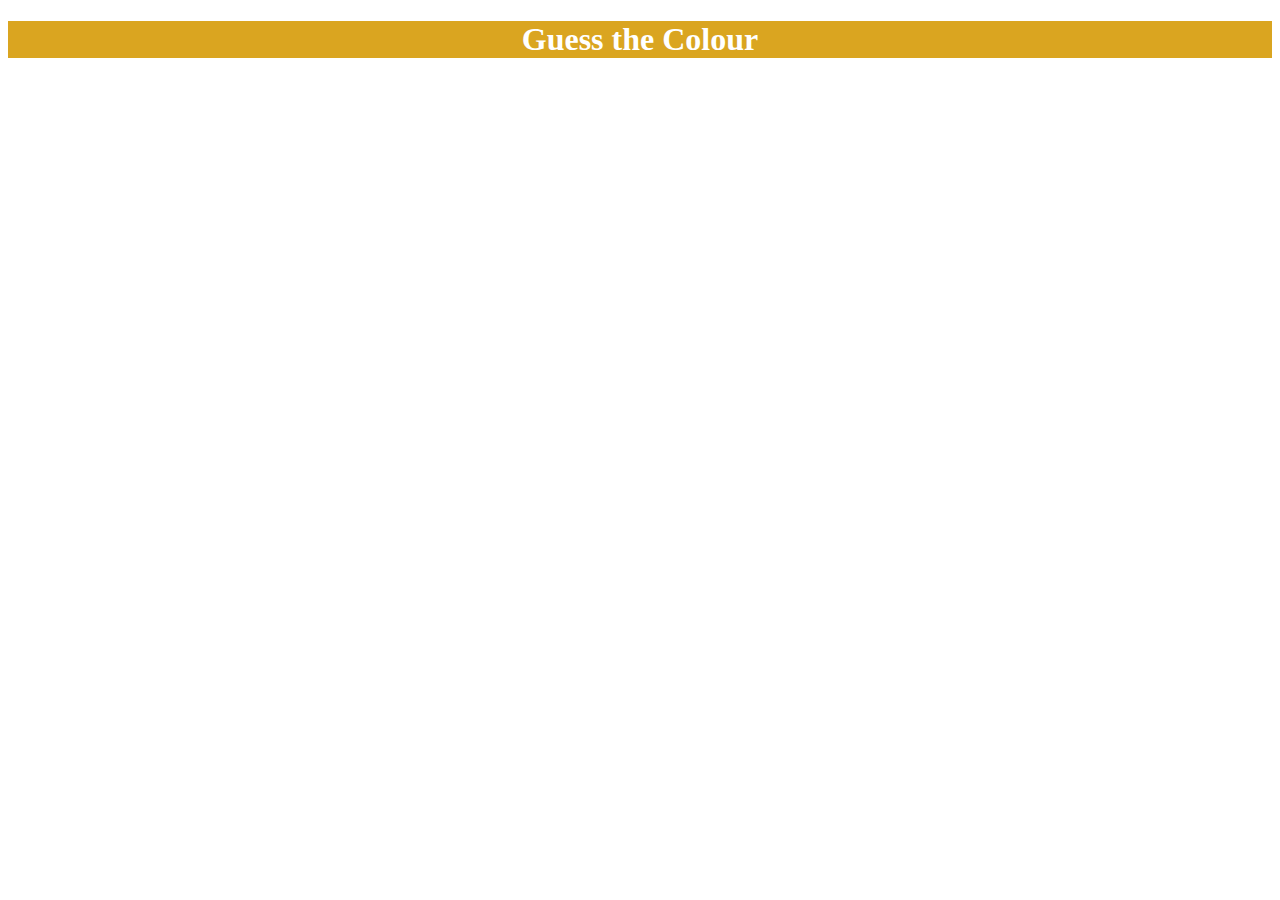
==== FirstWebApp/index.html @ 20f8a697 "First and Second assignment" ====
<!DOCTYPE html>
<html lang="en">
<head>
    <meta charset="UTF-8">
    <meta http-equiv="X-UA-Compatible" content="IE=edge">
    <meta name="viewport" content="width=device-width, initial-scale=1.0">
    <title>Colour Guess</title>
    <link rel="stylesheet" href="main.css">
    <!-- <script src="firstScript.js"></script> -->
    <script src="webApp.js"></script>
</head>
<body>
    <header>
        <h1>Guess the Colour</h1>
    </header>
    <div>
        <p id="randomColour"></p>
    </div>
</body>
</html>
---- FirstWebApp/main.css ----
header {
    background: goldenrod;
    color: white;
    text-align: center;
}
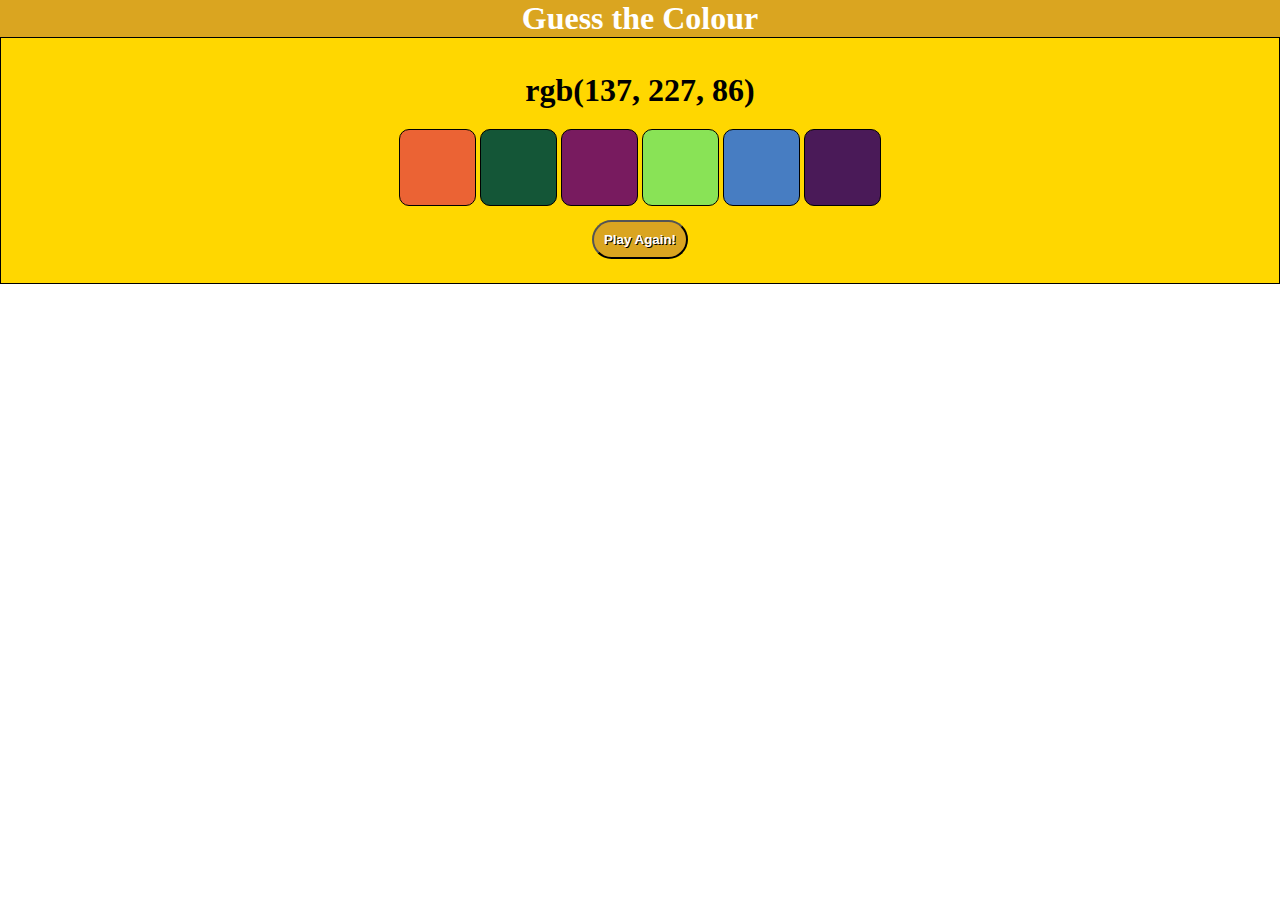
==== commit 2fb8d9c5: "Finished First App" ====
--- a/FirstWebApp/index.html
+++ b/FirstWebApp/index.html
@@ -13,8 +13,17 @@
     <header>
         <h1>Guess the Colour</h1>
     </header>
-    <div>
-        <p id="randomColour"></p>
+    <div id="game">
+        <p id="randomColourDisplay"></p>
+        <section class="colourContainer">
+            <p class="pickColour"></p>
+            <p class="pickColour"></p>
+            <p class="pickColour"></p>
+            <p class="pickColour"></p>
+            <p class="pickColour"></p>
+            <p class="pickColour"></p>
+        </section>
+        <button id="gameBtn">Play Again!</button>
     </div>
 </body>
 </html>--- a/FirstWebApp/main.css
+++ b/FirstWebApp/main.css
@@ -1,5 +1,53 @@
+*, html {
+    margin: 0;
+    padding: 0;
+}
+
 header {
-    background: goldenrod;
     color: white;
     text-align: center;
+    background: goldenrod;
+}
+
+#game {
+    padding: 14px 16px;
+    text-align: center;
+    background: gold;
+    border: 1px solid black;
+}
+
+#randomColourDisplay {
+    margin: 20px auto;
+    font-size: xx-large;
+    font-weight: bolder;
+}
+
+.pickColour {
+    display: inline-block;
+    width: 75px;
+    height: 75px;
+    background-color: "";
+    border: 1px solid black;
+    border-radius: 10px;
+}
+
+.pickable {
+    cursor: pointer;
+}
+
+#gameBtn {
+    padding: 10px;
+    margin: 10px;
+    color: white;
+    font-weight: bold;
+    text-shadow: 1px 1px black;
+    background: goldenrod;
+    border-radius: 25px;
+}
+
+#gameBtn:hover {
+    color: goldenrod;
+    text-shadow: 1px 1px gray;
+    background: white;
+    cursor: pointer;
 }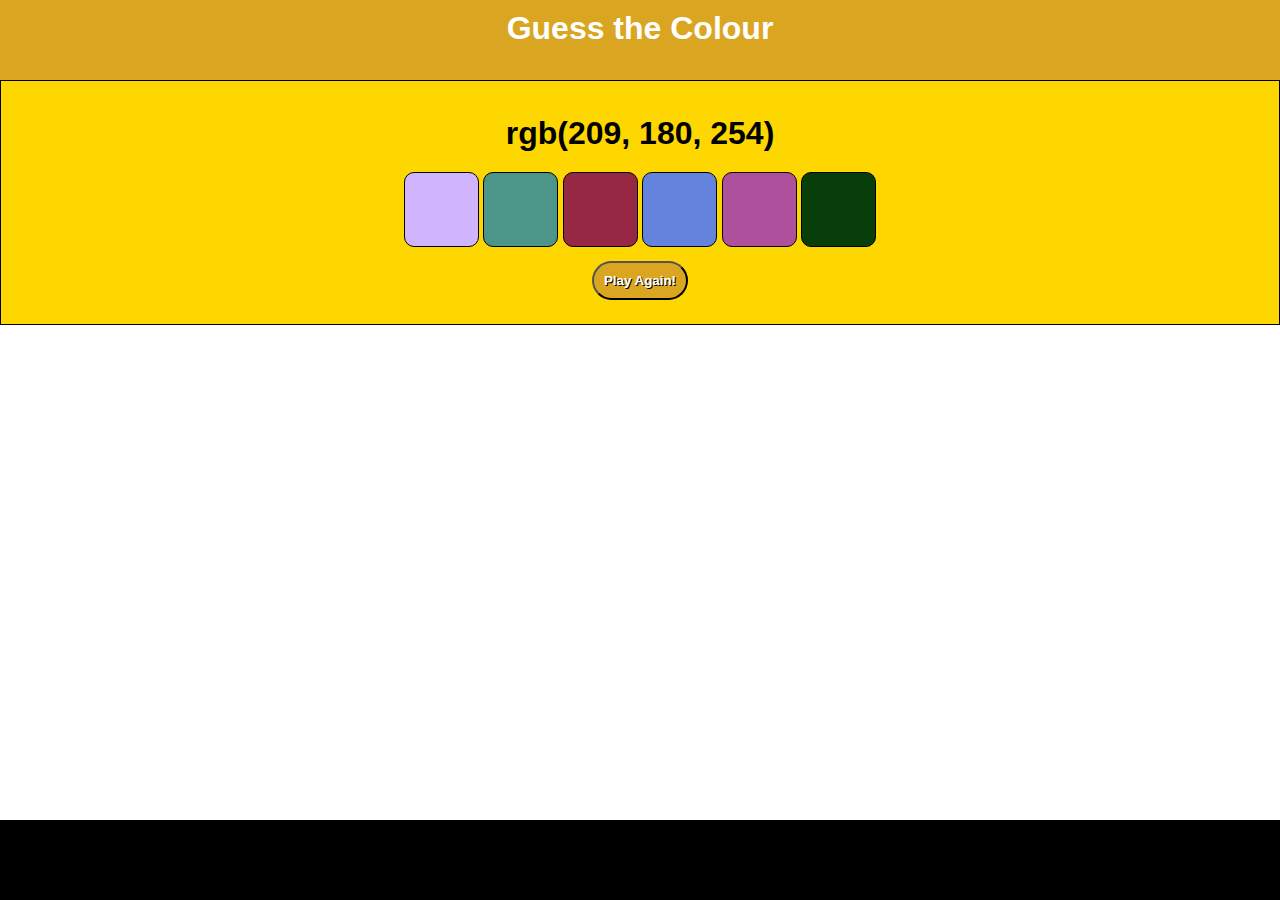
==== commit c2174854: "Update" ====
--- a/FirstWebApp/index.html
+++ b/FirstWebApp/index.html
@@ -1,29 +1,42 @@
 <!DOCTYPE html>
 <html lang="en">
+
 <head>
     <meta charset="UTF-8">
     <meta http-equiv="X-UA-Compatible" content="IE=edge">
     <meta name="viewport" content="width=device-width, initial-scale=1.0">
     <title>Colour Guess</title>
-    <link rel="stylesheet" href="main.css">
+    <link rel="stylesheet" href="../main.css">
+    <link rel="stylesheet" href="colourGuess.css">
     <!-- <script src="firstScript.js"></script> -->
     <script src="webApp.js"></script>
 </head>
+
 <body>
-    <header>
-        <h1>Guess the Colour</h1>
-    </header>
-    <div id="game">
-        <p id="randomColourDisplay"></p>
-        <section class="colourContainer">
-            <p class="pickColour"></p>
-            <p class="pickColour"></p>
-            <p class="pickColour"></p>
-            <p class="pickColour"></p>
-            <p class="pickColour"></p>
-            <p class="pickColour"></p>
-        </section>
-        <button id="gameBtn">Play Again!</button>
+    <div id="pageContainer">
+        <header>
+            <h1>Guess the Colour</h1>
+        </header>
+        <main>
+            <div id="game">
+                <p id="randomColourDisplay"></p>
+                <section class="colourContainer">
+                    <p class="pickColour"></p>
+                    <p class="pickColour"></p>
+                    <p class="pickColour"></p>
+                    <p class="pickColour"></p>
+                    <p class="pickColour"></p>
+                    <p class="pickColour"></p>
+                </section>
+                <button id="gameBtn">Play Again!</button>
+            </div>
+        </main>
+
+        <footer>
+
+        </footer>
     </div>
+
 </body>
+
 </html>--- a/main.css
+++ b/main.css
@@ -0,0 +1,95 @@
+/* Main Elements */
+*,
+html {
+    margin: 0;
+    padding: 0;
+    box-sizing: border-box;
+    font-family: 'Trebuchet MS', sans-serif;
+}
+
+body {
+    font-family: monospace;
+
+}
+
+#pageContainer {
+    position: relative;
+    min-height: 100vh;
+}
+
+header,
+footer {
+    height: 5rem;
+    padding: 10px;
+    overflow: hidden;
+    text-align: center;
+    color: white;
+    background: black;
+}
+
+main {
+    padding-bottom: 5rem;
+}
+
+footer {
+    position: absolute;
+    bottom: 0;
+    width: 100%;
+    height: 5rem;    /* Footer height */
+
+}
+
+
+.element {
+    padding: 5px;
+    border-radius: 0 0 25px 25px;
+    background: rgba(100, 100, 100, 0.5);
+}
+
+
+/* Split Columns */
+.column {
+    float: left;
+}
+
+.content::after {
+    content: "";
+    clear: both;
+    display: table;
+}
+
+section {
+    /* width: 75%; */
+}
+
+aside {
+    width: 25%;
+    padding: 5px;
+    font-style: italic;
+    background-color: lightgray;
+}
+
+/* Headers */
+#Title {
+    font-weight: bold;
+    color: darkred;
+}
+
+h3 {
+    font-weight: bold;
+    color: lightskyblue;
+}
+
+/* Lists */
+aside ul {
+    list-style: none;
+}
+
+ul {
+    font-family: Helvetica, sans-serif;
+    padding-inline-start: 25px;
+}
+
+.item {
+    list-style: circle;
+}--- a/FirstWebApp/colourGuess.css
+++ b/FirstWebApp/colourGuess.css
@@ -0,0 +1,48 @@
+
+header {
+    color: white;
+    background: goldenrod;
+}
+
+#game {
+    padding: 14px 16px;
+    text-align: center;
+    background: gold;
+    border: 1px solid black;
+}
+
+#randomColourDisplay {
+    margin: 20px auto;
+    font-size: xx-large;
+    font-weight: bolder;
+}
+
+.pickColour {
+    display: inline-block;
+    width: 75px;
+    height: 75px;
+    background-color: "";
+    border: 1px solid black;
+    border-radius: 10px;
+}
+
+.pickable {
+    cursor: pointer;
+}
+
+#gameBtn {
+    padding: 10px;
+    margin: 10px;
+    color: white;
+    font-weight: bold;
+    text-shadow: 1px 1px black;
+    background: goldenrod;
+    border-radius: 25px;
+}
+
+#gameBtn:hover {
+    color: goldenrod;
+    text-shadow: 1px 1px gray;
+    background: white;
+    cursor: pointer;
+}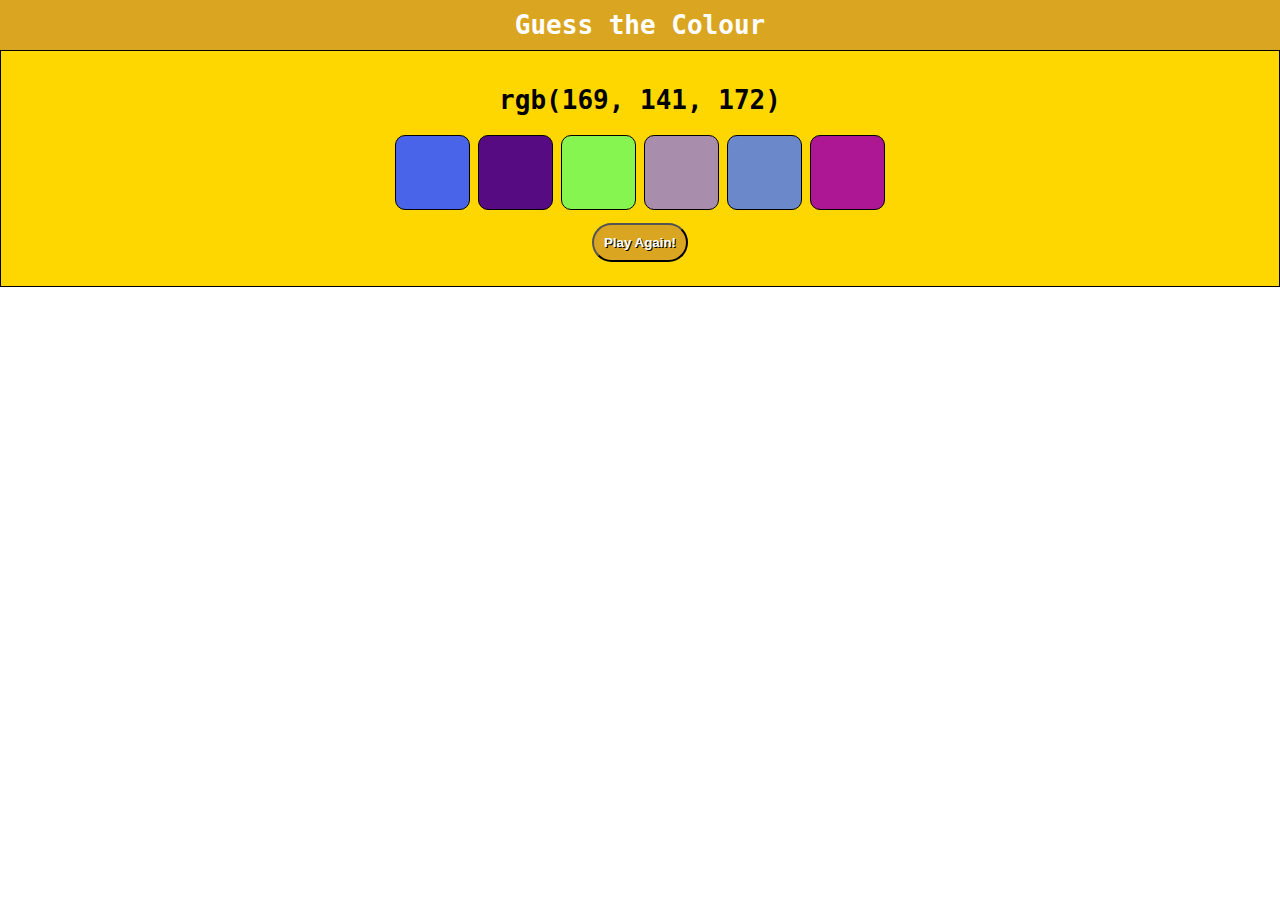
==== commit 3af0afea: "Fill TicTacToeTable" ====
--- a/FirstWebApp/index.html
+++ b/FirstWebApp/index.html
@@ -13,30 +13,28 @@
 </head>
 
 <body>
-    <div id="pageContainer">
-        <header>
-            <h1>Guess the Colour</h1>
-        </header>
-        <main>
-            <div id="game">
-                <p id="randomColourDisplay"></p>
-                <section class="colourContainer">
-                    <p class="pickColour"></p>
-                    <p class="pickColour"></p>
-                    <p class="pickColour"></p>
-                    <p class="pickColour"></p>
-                    <p class="pickColour"></p>
-                    <p class="pickColour"></p>
-                </section>
-                <button id="gameBtn">Play Again!</button>
-            </div>
-        </main>
+    <header>
+        <h1>Guess the Colour</h1>
+    </header>
 
-        <footer>
+    <main>
+        <div id="game">
+            <p id="randomColourDisplay"></p>
+            <section class="colourContainer">
+                <p class="pickColour"></p>
+                <p class="pickColour"></p>
+                <p class="pickColour"></p>
+                <p class="pickColour"></p>
+                <p class="pickColour"></p>
+                <p class="pickColour"></p>
+            </section>
+            <button id="gameBtn">Play Again!</button>
+        </div>
+    </main>
 
-        </footer>
-    </div>
-
+    <!-- <footer>
+        <p>credits</p>
+    </footer> -->
 </body>
 
 </html>--- a/main.css
+++ b/main.css
@@ -1,51 +1,33 @@
 /* Main Elements */
-*,
-html {
+*, html {
     margin: 0;
     padding: 0;
     box-sizing: border-box;
-    font-family: 'Trebuchet MS', sans-serif;
+
 }
 
 body {
     font-family: monospace;
-
 }
 
-#pageContainer {
-    position: relative;
-    min-height: 100vh;
-}
+/* #pageContainer {} */
 
-header,
-footer {
-    height: 5rem;
+header, footer {
+    /* height: 5rem; */
     padding: 10px;
-    overflow: hidden;
+    /* overflow: hidden; */
     text-align: center;
     color: white;
     background: black;
 }
 
-main {
-    padding-bottom: 5rem;
-}
-
-footer {
-    position: absolute;
-    bottom: 0;
-    width: 100%;
-    height: 5rem;    /* Footer height */
-
-}
-
+/* main {} */
 
 .element {
     padding: 5px;
     border-radius: 0 0 25px 25px;
     background: rgba(100, 100, 100, 0.5);
 }
-
 
 /* Split Columns */
 .column {
@@ -58,9 +40,7 @@
     display: table;
 }
 
-section {
-    /* width: 75%; */
-}
+/* section {} */
 
 aside {
     width: 25%;
